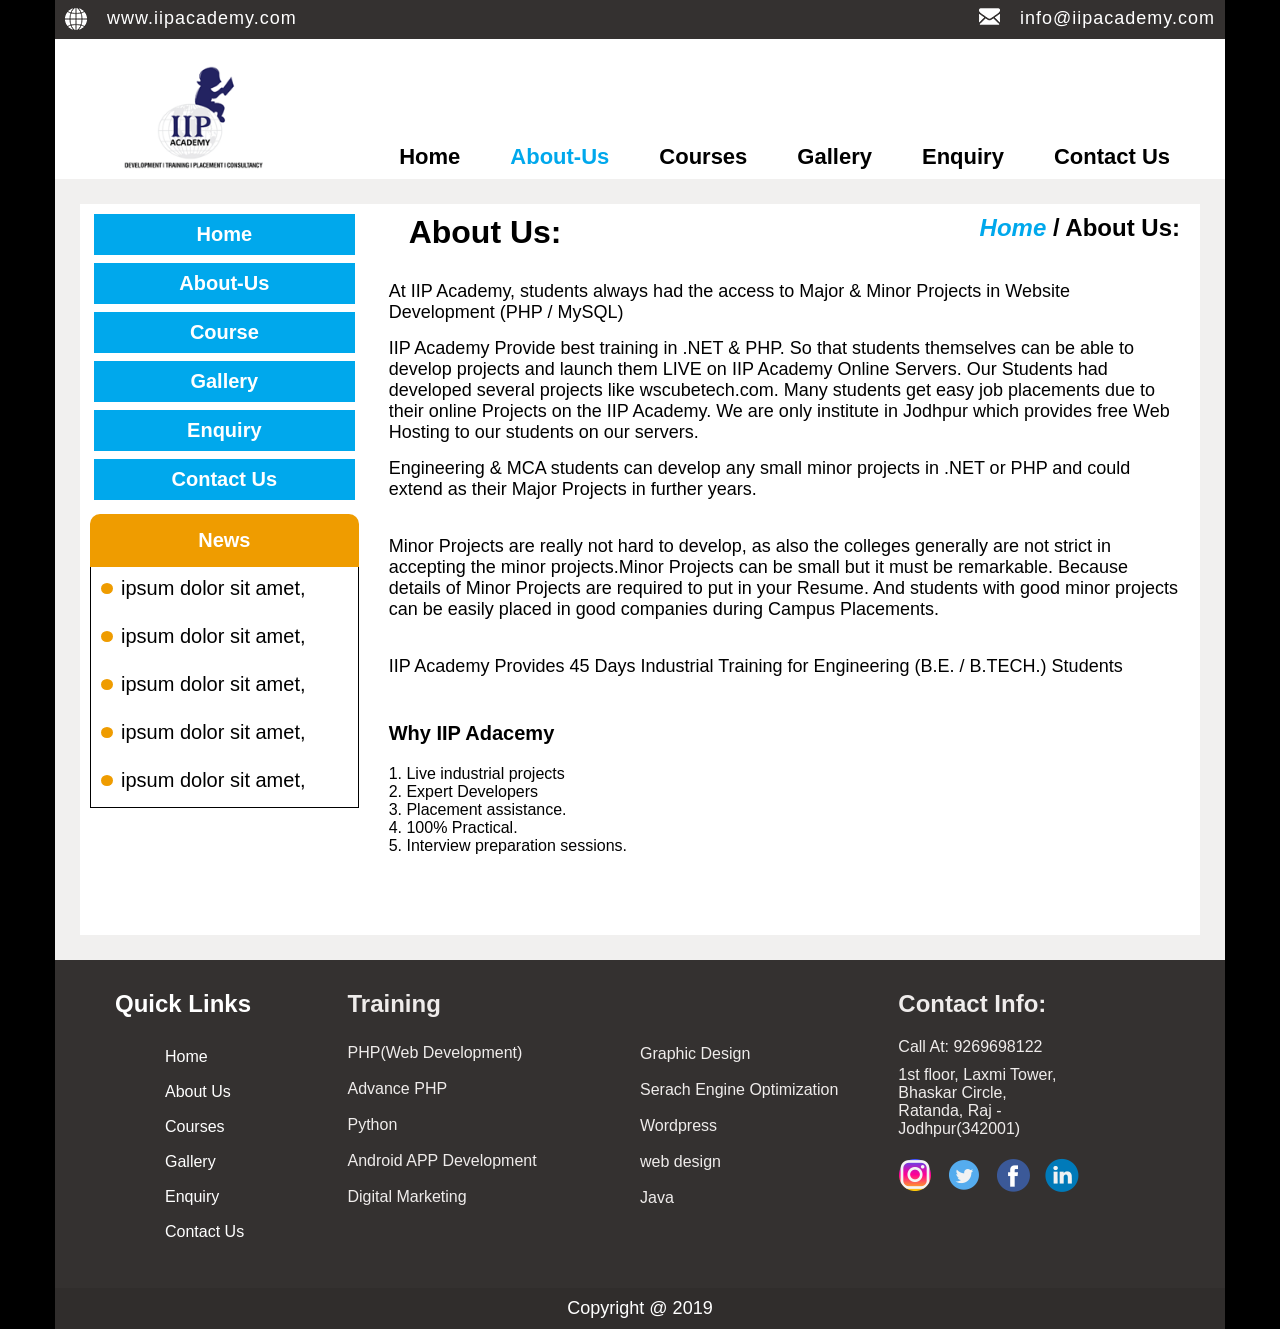
==== about-us.html @ db1f56e3 "initial commmit" ====
<html>
	<head>
	      <title></title>
	      <link rel="stylesheet" type="text/css" href="CSS/style.css">
	</head>
	<body>
			<div class="maindiv">
				<!-- start header section -->
				 <div class="row1">
				 	  <div class="header_left">
				 	      <div class="header_logo">
				 		       <img src="images1/web.png">
				 	      </div>
				 	      <div class="header_content">
				 	           www.iipacademy.com
				 	      </div>
				 	   </div>  
				 	   <div class="header_right">
				 	   	     <div class="header_logo">
				 		          <img src="images1/INFO.png">
				 	          </div>
				 	          <div class="header_content">
				 		           info@iipacademy.com
				 	          </div>
				 	    </div>      
				  </div>
				<!-- header section end  -->

				<!-- menu section start -->
				<div class="row2">
					 <div class="menu_logo">
					 	  <img src="images1/logo.png">
					 </div>
					 <div>
					 	  <ul class="menu_inner">
					 	  	   <li >
					 	  	   	  <a href="index.html">Home</a>
					 	  	   </li>
					 	  	   	<li>
					 	  	   	   <a class="licolor inner_color" href="about-us.html">About-Us</a>
					 	  	   </li>
					 	  	   	<li>
					 	  	   	   <a class="licolor" href="courses.html">Courses</a>
					 	  	   </li>
					 	  	   	<li class="">
					 	  	   	   <a class="licolor" href="gallery.html"> Gallery</a>
					 	  	   </li>
					 	  	   	<li class="">
					 	  	   	   <a class="licolor" href="enquiry.html">Enquiry</a>
					 	  	   </li>
					 	  	    <li class="">
					 	  	   	   <a class="licolor" href="contact-us.html">Contact Us</a>
					 	  	   </li>
					 	  </ul>
					 </div>
				</div>
				<!-- menu section end -->

				<!-- course section start -->
				<div class="outer_course"> 
                    <div class="inner_course">
					<div class="course_left ">
					     <div class="inner_course_left">Home</div>
					     <div class="inner_course_left">About-Us</div>
	                                 <div class="inner_course_left">Course</div>
	                                 <div class="inner_course_left">Gallery</div>
	                                 <div class="inner_course_left">Enquiry</div>
	                                 <div class="inner_course_left">Contact Us</div>

	                                 <div class="inner_course_part2">
	                              	   News
	                                 </div>

                              <div class="inner_course_part3">
                              	<div class="inner_course_part4">
                              		<div class="inner_image">
                              			<img src="images1/dot.jpg">
                              		</div>	
                              		<div class="inner_content">
                              		     ipsum dolor sit amet,
                              		</div>

                              	</div>

                              	<div class="inner_course_part4">
                              		<div class="inner_image">
                              			<img src="images1/dot.jpg">
                              		</div>	
                              		<div class="inner_content">
                              		ipsum dolor sit amet,
                              		</div>
                              	</div>

                              	<div class="inner_course_part4">
                              		<div class="inner_image">
                              			<img src="images1/dot.jpg">
                              		</div>	
                              		<div class="inner_content">
                              		ipsum dolor sit amet,
                              		</div>
                              	</div>
                              	
                              	<div class="inner_course_part4">
                              		<div class="inner_image">
                              			<img src="images1/dot.jpg">
                              		</div>	
                              		<div class="inner_content">
                              		ipsum dolor sit amet,
                              		</div>
                              	</div>

                              	<div class="inner_course_part4">
                              		<div class="inner_image">
                              			<img src="images1/dot.jpg">
                              		</div>	
                              		<div class="inner_content">
                              		ipsum dolor sit amet,
                              		</div>
                              	</div>
                              </div>
                         </div>
                                <!-- about_us part start -->

                               <div class="course_right aboutus_content_right">
                               	<div class="about_heading">
                               		<h1>About Us: </h1>
                               	 	<div class="heading2">	
                               			<h2><a href="index.html"><span>Home</a></span> / About Us:</h2>
                               		</div>
                               	</div>

                               	<div class="about_content">
                               	   <p> At IIP Academy, students always had the access to Major & Minor Projects in Website Development (PHP / MySQL)<br></p>

                                      <p>IIP Academy Provide best training in .NET & PHP. So that students themselves can be able to develop projects and launch them LIVE on IIP Academy Online Servers. Our Students had developed several projects like wscubetech.com. Many students get easy job placements due to their online Projects on the IIP Academy. We are only institute in Jodhpur which provides free Web Hosting to our students on our servers.</p>

							   <p>Engineering & MCA students can develop any small minor projects in .NET or PHP and could extend as their Major Projects in further years.</p>

							   <p><br>Minor Projects are really not hard to develop, as also the colleges generally are not strict in accepting the minor projects.Minor Projects can be small but it must be remarkable. Because details of Minor Projects are required to put in your Resume. And students with good minor projects can be easily placed in good companies during Campus Placements.</p>

							   <p><br>IIP Academy Provides 45 Days Industrial Training for Engineering (B.E. / B.TECH.) Students</p>
							</div>

                               	<div class="iip_content">
                               		Why IIP Adacemy
                               	</div>
                               		<div class="points">
								1. Live industrial projects<br>
								2. Expert Developers<br>
								3. Placement assistance.<br>
								4. 100% Practical.<br>
								5. Interview preparation sessions.<br>
                               	    </div>
                              </div>
                         </div>
                         </div>
                              <!-- about_us content end -->

                         

				<!-- footer section start -->

					<div class="outer_footer">
					     <div class="part1">	
							<div>
								<h2> Quick Links</h2>
							</div>
							<div>	
								<ul class="ql_content">
									<li>Home</li>
									<li>About Us</li>
									<li>Courses</li>
									<li>Gallery</li>	
									<li>Enquiry</li>
									<li>Contact Us</li>
								</ul>
							</div>
						</div>

						     <div class="part2">			
								<div>
									<h2> Training</h2>
								</div>
								<div>	
									<ul class="training_content">
										<li>PHP(Web Development)</li>
										<li>Advance PHP</li>
										<li>Python</li>
										<li>Android APP Development</li>	
										<li>Digital Marketing</li>
									</ul>
								</div>
							</div>

								<div class="part3">
								<div>	
									<ul class="training_right_content">
										<li>Graphic Design</li>
										<li>Serach Engine Optimization</li>
										<li>Wordpress</li>
										<li>web design</li>	
										<li>Java</li>
									</ul>
								</div>	
							     </div>

                                         <div class="part4">
							     	   <div>
							     	   	<h2>Contact Info:</h2>
							     	   </div>
							     	   <div class="call">Call At: 9269698122</div>
							     	   <div class="address">1st floor, Laxmi Tower,<br> Bhaskar Circle,<br> Ratanda, Raj -<br> Jodhpur(342001)</div>
							     	   <div class="social_link">
							     	   	<div>
							     	   		<img src="images1/instagram.png">
							     	   	</div>
							     	   	<div>
							     	   		<img src="images1/twitter.png">
							     	   	</div>
							     	   	<div>
							     	   		<img src="images1/facebook.png">
							     	   	</div>
							     	   	<div>
							     	   		<img src="images1/linked-in.png">
							     	   	</div>
							     	   </div>
							     </div>
					</div>
				<!-- footer section end -->

				<!-- copyright section start -->
				    <div class="last_row">
				    	     <div class="copy">
					        Copyright @ 2019
					     </div> 
				    </div>
				<!-- copyright section end -->
			</div>
	</body>
</html>
---- CSS/style.css ----
*{
	margin: 0px;
	padding: 0px;
	box-sizing: border-box;
}

a{
	text-decoration: none;
	color: black;
}

body{
	 background: black;
	 font-family: arial;
}

.maindiv{
	width: 1170px;
	margin: auto;
}
.row1{
	background: #343130;
	display: flex;
	color: white;
	gap: 10px;
	justify-content: space-between;
	box-sizing: border-box;
	letter-spacing: 1px ;
}
.header_left{
	  display: flex;
}
.header_right{
	  display: flex;
}
.header_content{
	font-size: 18px;
	padding:8px 10px ;
}
.header_logo{
	padding: 8px 10px;
}
.row2{
	background: white;
	display: flex;
	justify-content: space-between;
	font-weight: bold;
	font-size: 22px;
	padding: 5px 55px;
	box-sizing: border-box;
}
.menu_inner{
	list-style: none;
	padding-top: 100px;
	display: flex;
	gap: 50px;
}
.menu_logo img{
    width: 170px;
}
.inner_color{
	color:#00a8ec;
}
.licolor:hover {
	color: #00a8ec;
	text-decoration: underline;
	/*border-bottom: 2px solid #00a8ec;*/
}
/*.menu_inner li:hover a{
	  color: #00a8ec  
	text-decoration: underline;
	border-bottom: 2px solid #00a8ec;
}*/
.outer_course{
	background: #f1f0ef;
	width: 100%;
	padding: 25px ;
	box-sizing: border-box;
}
.inner_course{
	background: white;
	width: 100%;
	display: flex;
	padding-top: 0px;
	box-sizing: border-box;
	justify-content: space-between;
}
.banner_image img{
	width: 820px;
}
.banner_image{
	background: #f1f0ef;
	padding-bottom: 15px;

}
.course_left{
	color: white;
	text-align: center;
	width: 275px;
	font-size: 20px;
	margin:6px 10px ;
	box-sizing: border-box;
}
.inner_course_left{
	padding:9px 9px ;
	background: #00a8ec;
	border: 4px solid;
	font-weight: bold;
}
.inner_course_part2{
	width: 100%;
	border-top-right-radius: 10px;
	border-top-left-radius:10px; 
	margin-top: 10px;
	background: #ef9c00;
	padding: 15px;
	box-sizing: border-box;
	font-weight: bold;
}
.inner_course_part3{
	width: 100%;
	border: 1px solid black;
	border-top:0px ;
	color: black;
}
.inner_course_part4{
	display: flex;
	gap: 8px;
	align-items: center;
	padding: 10px 15px 15px 10px;
}
.inner_image img{
	border-radius: 50%;
}
.course_heading{
	background: #f1f0ef;
	color: #00a8ec;
	display: inline-block;
	padding: 0px 15px 15px 15px;
}
.course_heading h2{
	font-size: 28px;
}
.outer_courses_left{
	width: 50%;
	margin-top: 30px;
	padding-bottom: 10px;
	padding-left: 9px;
	box-sizing: border-box;
}
.outer_courses_right{
	width: 50%;
	margin-top: 30px;
	padding-bottom: 10px;
	box-sizing: border-box;
}
.courses{
	display: flex;
	gap: 20px;
	padding-bottom: 20px;
}
.courses_images{
	background : #e6611c;
	border-radius: 50%;
}
.course_right{
	width: 850px;
	padding-right: 20px;
}
.courses_content{	
	color: #e6611c;
	font-size: 20px;
}
.courses_images2{
	background: #5e5da4;
	border-radius: 50%;
}
.courses_content2{
    color: #5e5da4;
    font-size: 20px;
}
.courses_images3{
	background: #7bb1e0;
	border-radius: 50%;
}
.courses_content3{
    color: #7bb1e0;
	font-size: 20px;
}
.courses_images4{
    background:#89c222 ;
    border-radius: 50%;
}
.courses_content4{
	color: #89c222;
	font-size: 20px;
}
.outer_courses{
	display: flex;
}
.courses_images5{
    background:#5e5da4 ;
    border-radius: 50%;
}
.courses_content5{
	color: #5e5da4 ;
	font-size: 20px;
}
.courses_images6{
    background:#d60726 ;
    border-radius: 50%;
}
.courses_content6{
	color:#d60726 ;
	font-size: 20px;
}
.courses_images7{
    background:#308a7c ;
    border-radius: 50%;
}
.courses_content7{
	color:#308a7c ;
	font-size: 20px;
}
.courses_images8{
    background:#e6611c ;
    border-radius: 50%;
}
.courses_content8{
	color: #e6611c;
	font-size: 20px;
}
.courses2{
	display: flex;
	gap:20px;
	padding-bottom: 20px;
}
.row4{
	width: 100%;
	background:#f1f0ef;
	box-sizing: border-box;
}
.heading{
	text-align: center;
	font-size: 18px;
	font-weight: bold;
	color: #00a8ec;
	padding-bottom:10px ;
	box-sizing: border-box;
}
.row4_part2{
	padding: 20px;
	box-sizing: border-box;
}
.listen{
	width: 25%;
	height: 200px;
	background: rgb(188,72,109);
	text-align: center;
	font-size: 25px;
	font-weight: bold;
	padding-top: 60px;
	color: white;
	background-image: url(../images1/how/HOW-WE-WORK1.png);
	background-repeat: no-repeat;
	background-position:bottom center;
}
.plan{
	width: 25%;
	height: 200px;
	background:rgb(233,79,113) ;
	text-align: center;
	font-size: 25px;
	font-weight: bold;
	padding-top: 60px;
	color: white;
	background-image: url(../images1/how/HOW-WE-WORK2.png);
	background-repeat: no-repeat;
	background-position:bottom center;
}
.design{
	width: 25%;
	height: 200px;
	background:rgb(237,136,56);
	text-align: center;
	font-size: 25px;
	font-weight: bold;
	padding-top: 60px;
	color: white;
	background-image: url(../images1/how/HOW-WE-WORK3.png);
	background-repeat: no-repeat;
	background-position:bottom center;
}
.execute{
	width: 25%;
	height: 200px;
	background:rgb(244,183,65) ;
	text-align: center;
	font-size: 25px;
	font-weight: bold;
	padding-top: 60px;
	color: white;
	background-image: url(../images1/how/HOW-WE-WORK4.png);
	background-repeat: no-repeat;
	background-position:bottom center;
}
.box{
	display: flex;
	gap: 10px;
	background: white;
}
.outer_footer{
	background: #343130;
	color: #efeceb;
	display: flex;
}
.part1{
	color: white;
	padding:30px 60px ;
	box-sizing: border-box;
	width: 25%;
}
.ql_content{
	color: white;
	padding-left: 50px;
	padding-top: 30px;
	box-sizing: border-box;
}
.ql_content li{
	list-style: none;
	padding-bottom: 17px;
	box-sizing: border-box;
}
.part2{
	width: 25%;
	padding-top: 30px;
	box-sizing: border-box;
}
.training_content li{
	padding-bottom: 12px;
	list-style: none;
    box-sizing: border-box;
    padding-top: 6px;
}
.training_content{
	padding-top: 20px;
}
.training_right_content{
	padding-top: 85px;
	box-sizing: border-box;
}
.training_right_content li{
	list-style: none;
	padding-bottom: 18px;
	box-sizing: border-box;
}
.social_link{
	display: flex;
	padding-top: 20px;
	gap: 15px;
}
.part4{
	padding-top: 30px;
	padding-left: 60px;
	box-sizing: border-box;
}
.call{
	padding-top: 20px;
	box-sizing: border-box;
}
.address{
	padding-top: 20px;
}
.last_row{
	width: 100%;
	background: #302d2c;
}	
.copy{
   color: white;
   font-size: 18px;
   padding: 10px 10px;
   box-sizing: border-box;
   text-align: center;
}
.aboutus_content_right{
	padding:10px 20px;
	box-sizing: border-box;
}
.about_content{
	padding-top: 30px;
	font-size: 18px;
	box-sizing: border-box;
}
.iip_content{
	font-weight: bold;
	padding-top: 30px;
	padding-bottom: 20px;
	box-sizing: border-box;
	font-size: 20px;
}
.about_heading{
	display: flex;
	justify-content: space-between;
	padding: 0px 0px 0px  20px;
}
.heading2 span {
	font-style: italic;
	color:#00a8ec;
}
.points{
	padding-bottom: 70px;
}
.about_content p{
	padding-bottom: 15px;
}
.contact_row2{
	display: flex;
	gap: 20%;
}
.contact_left img{
	width: 70px;
    box-sizing: border-box;
}
.contact_content{
	padding-bottom: 20px;
	line-height: 30px;
	box-sizing: border-box;
}
.contact_content span{
	font-weight: bold;
	color: black;
}
.contact_content p{
	color:#00a8ec;
}
.contact_left{
	width: 50%;
	padding-left: 40px;
}
.contact_right{
	width: 50%;
}
.contact_right img{
	width: 70px;
	box-sizing: border-box;
}
.contact_images{
	padding: 20px 91px;
	box-sizing: border-box;
}
.contact_content2{
	padding: 20px;
	word-spacing: 9px;
	line-height: 30px;
	box-sizing: border-box;
}
.contact_row3 img{
     padding: 20px;
     width: 800px;
     box-sizing: border-box;
}
.map_heading{
	padding-top: 20px;
	padding-left: 20px;
	box-sizing: border-box;
}
.image_row1{
	display: flex;
	gap: 10px;
	padding: 20px;
	justify-content: space-between;
}
.image_row1 img{
	width: 225px;
	border-radius: 9px 9px 0px 0px ;
	box-sizing: border-box;
}
.title{
	background: black;
	color: white;
	text-align: center;
	padding: 15px;
	font-size: 18px;
	margin-top: 5px;
	box-sizing: border-box;
	border-radius: 0px 0px 9px 9px;
}
.image_row3{
	display: flex;
	gap: 30px;
	padding-bottom: 20px;
	padding-top: 20px;
	padding-left: 27px;
	padding-right: 10px;
}
.image_row3 img{
	width: 225px;
	height: 170px;
	box-sizing: border-box;
	border-radius: 9px 9px 0px 0px ;
}
.courses_row2{
	padding-left: 30px;
	padding-bottom: 10px;
	box-sizing: border-box;
	display: flex;
	gap: 50px;
}
.row2_icon1{
	width: 210px;
	margin: auto;
	text-align: center;
	padding-top: 20px;
}
.icon1{ 
	background: #e6611c;
	width: 100%;
	padding: 25px 20px;
	border-radius: 9px 9px 0px 0px;
}
.ring{
	width: 130px;
   border: 8px solid white;
   border-radius: 50%;
   margin: auto;
   padding: 15px 15px ;	
}
.ring img {
	width: 73px;
}
.icon1_content{
	text-align: center;
	color: #e6611c;
	font-size: 22px;
	padding: 5px 0px;
	width: 210;
	border-radius:0px 0px 9px 9px;
	border: 1px solid #e6611c;
}
.icon2{
	background: #7bb1e0;
	padding: 15px 20px;
	width: 100%;
	border-radius: 9px 9px 0px 0px;
}
.icon2_content{
	text-align: center;
	color:#7bb1e0;
	font-size: 22px;
	padding: 20px 0px;
	width: 210;
	border-radius:0px 0px 9px 9px;
	border: 1px solid #7bb1e0;
}
.icon3{
	background: #5e5da4;
	padding: 15px 20px;
	width: 100%;
	border-radius: 9px 9px 0px 0px;
}
.icon3_content{
	text-align: center;
	color:#5e5da4;
	font-size: 22px;
	padding: 20px 0px;
	width: 210;
	border-radius:0px 0px 9px 9px;
	border: 1px solid #5e5da4;
}	
.icon4{
	background: #308a7c;
	padding: 15px 20px;
	width: 100%;
	border-radius: 9px 9px 0px 0px;
}
.icon4_content{
	text-align: center;
	color:#308a7c;
	font-size: 22px;
	padding: 9px 0px;
	width: 210;
	border-radius:0px 0px 9px 9px;
	border: 1px solid #308a7c;
}	
.icon5{
	background: #89c222;
	padding: 15px 20px;
	width: 100%;
	border-radius: 9px 9px 0px 0px;
}
.icon5_content{
	text-align: center;
	color:#89c222;
	font-size: 22px;
	padding: 9px 0px;
	width: 210;
	border-radius:0px 0px 9px 9px;
	border: 1px solid #89c222;
}	
.icon6{
	background:#d60726 ;
	padding: 15px 20px;
	width: 100%;
	border-radius: 9px 9px 0px 0px;
}
.icon6_content{
	text-align: center;
	color:#d60726;
	font-size: 22px;
	padding: 25px 0px;
	width: 210;
	border-radius:0px 0px 9px 9px;
	border: 1px solid #d60726;
}
.icon7{
	background: #5e5da4;
	padding: 7px 20px;
	width: 100%;
	border-radius: 9px 9px 0px 0px;
}
.icon7_content{
	text-align: center;
	color:#5e5da4;
	font-size: 22px;
	padding: 25px 0px;
	width: 210;
	border-radius:0px 0px 9px 9px;
	border: 1px solid #5e5da4;
}
.icon8{
	background: #e6611c;
	padding: 19px 20px;
	width: 100%;
	border-radius: 9px 9px 0px 0px;
}
.icon8_content{
	text-align: center;
	color:#e6611c;
	font-size: 22px;
	padding: 25px 0px;
	width: 210;
	border-radius:0px 0px 9px 9px;
	border: 1px solid #e6611c;
}
.icon9{
	background:darkgreen ;
	padding: 7px 20px;
	width: 100%;
	border-radius: 9px 9px 0px 0px;
}
.icon9_content{
	text-align: center;
	color:darkgreen;
	font-size: 22px;
	padding: 25px 0px;
	width: 210;
	border-radius:0px 0px 9px 9px;
	border: 1px solid darkgreen;
}
.form_row{
	margin-top: 30px;
	margin-left: 20px;
}
.form_row label{
	font-size: 17px;
	font-weight: bold;
	padding-right: 30px;
}	
.gender_class{
	font-size: 10px;
	color: #5b5b5b;
}
label{
	width: 150px;
	display: inline-block;
}
.box1{
	width: 200px;
	height: 30px;
}
.select_box{
	margin-top: 30px;
}
.textbox{
	width: 200px;
	height: 90px;
	color: #5b5b5b;
}
.button{
	background:#09F ;
	color: white;
	border-radius:10px;
	border: 0px;
	font-size: 18px;
	font-weight: bold;
	padding: 10px 15px;
	margin-bottom: 10px;
}
.address{
	padding-top:10px ;
}
.row7{
	display: flex;
}
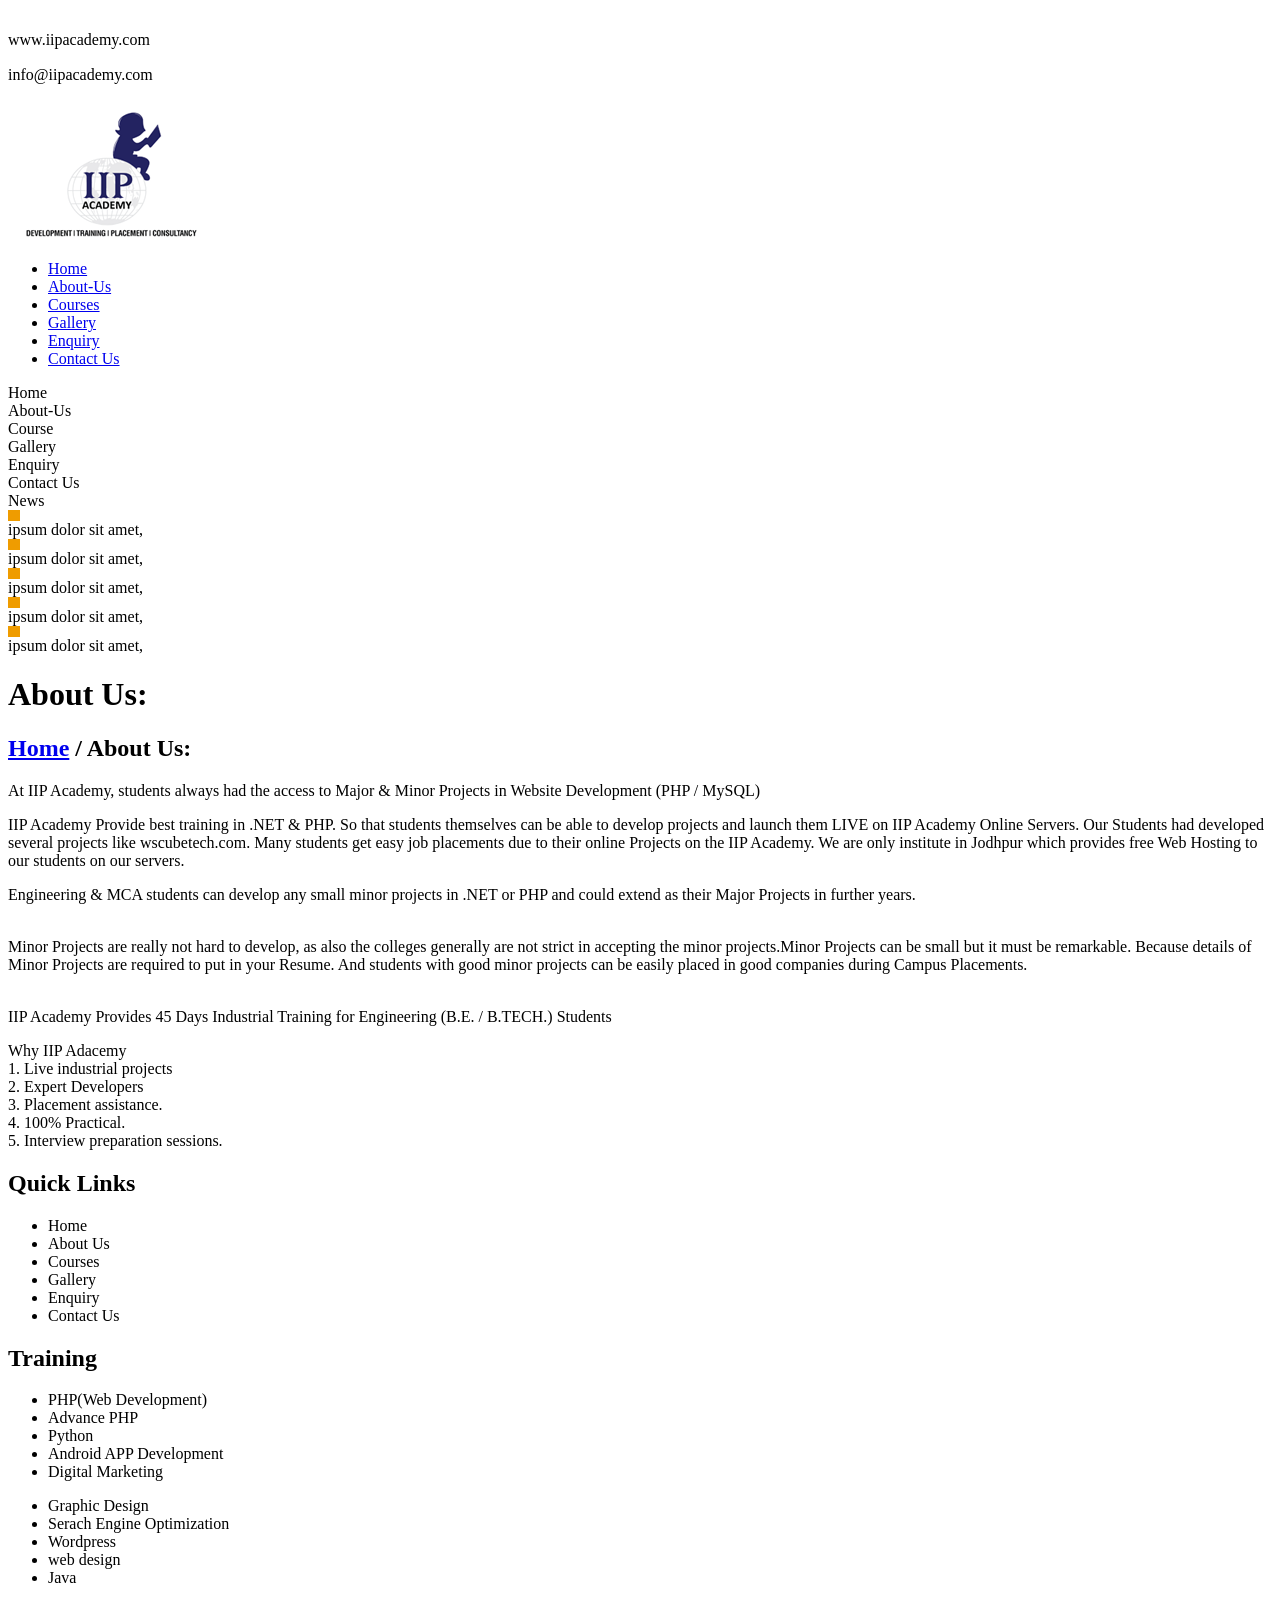
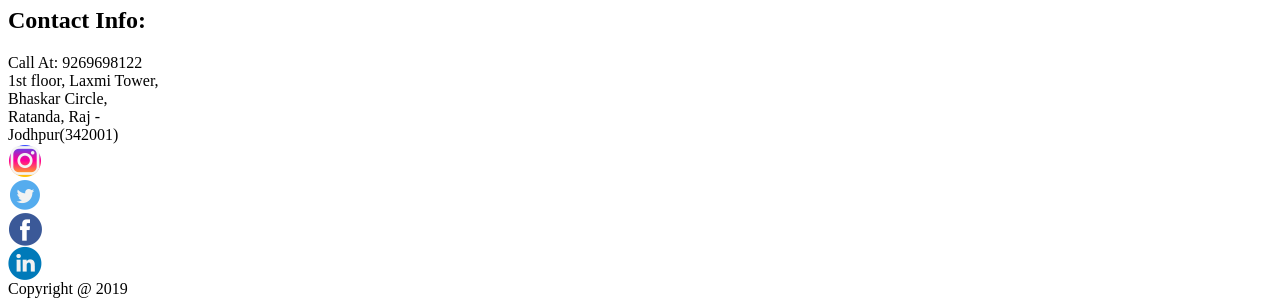
==== commit cf8d7911: "again updated" ====
--- a/about-us.html
+++ b/about-us.html
@@ -1,7 +1,7 @@
 <html>
 	<head>
 	      <title></title>
-	      <link rel="stylesheet" type="text/css" href="CSS/style.css">
+	      <link rel="stylesheet" href="css/style.css">
 	</head>
 	<body>
 			<div class="maindiv">
@@ -29,7 +29,9 @@
 				<!-- menu section start -->
 				<div class="row2">
 					 <div class="menu_logo">
+						<a href="index.html">
 					 	  <img src="images1/logo.png">
+						</a>
 					 </div>
 					 <div>
 					 	  <ul class="menu_inner">
